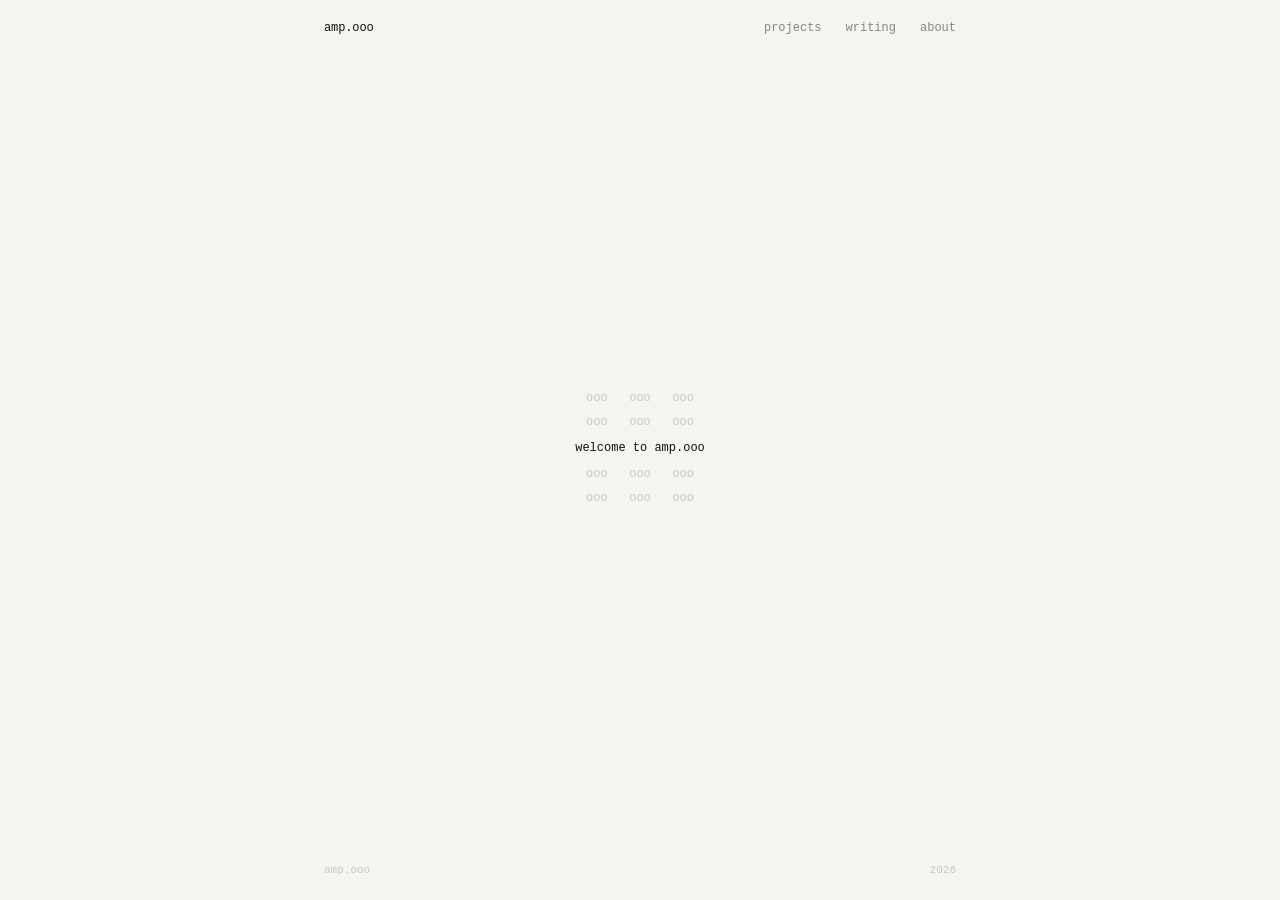
==== index.html @ 3c3eebf5 "Add files via upload" ====
<!DOCTYPE html>
<html lang="en">
<head>
<meta charset="UTF-8">
<meta name="viewport" content="width=device-width, initial-scale=1.0, maximum-scale=1.0">
<title>amp.ooo</title>
<link rel="icon" href="favicon.ico" type="image/x-icon">
<meta name="description" content="amp.ooo — making things.">
<meta property="og:title" content="amp.ooo">
<meta property="og:description" content="making things.">
<meta name="theme-color" content="#f5f4f0">
<style>
  :root {
    --bg: #f5f4f0;
    --fg: #111110;
    --muted: #888780;
    --faint: #c8c6be;
    --font: 'Courier New', Courier, monospace;
    --fs: 12px;
    --pad: 2rem;
  }

  * { box-sizing: border-box; margin: 0; padding: 0; }

  html, body {
    height: 100%;
    background: var(--bg);
    font-family: var(--font);
    font-size: var(--fs);
    color: var(--fg);
    -webkit-text-size-adjust: 100%;
  }

  body {
    display: flex;
    flex-direction: column;
    min-height: 100vh;
    min-height: 100dvh;
  }

  /* ── PERSISTENT NAV ── */
  #topbar {
    flex-shrink: 0;
    width: 100%;
  }
  #topbar-inner {
    max-width: 680px;
    margin: 0 auto;
    padding: 1.75rem var(--pad);
    display: flex;
    justify-content: space-between;
    align-items: center;
    gap: 1rem;
  }
  .logo {
    font-size: var(--fs);
    cursor: pointer;
    flex-shrink: 0;
    letter-spacing: -0.01em;
    color: var(--fg);
    font-weight: normal;
  }
  .nav-links {
    display: flex;
    gap: 2rem;
    flex-wrap: wrap;
    justify-content: flex-end;
  }
  .nav-links a {
    font-size: var(--fs);
    color: var(--muted);
    text-decoration: none;
    cursor: pointer;
    transition: color 0.15s;
    white-space: nowrap;
    font-weight: normal;
  }
  .nav-links a:hover { color: var(--fg); }
  .nav-links a.active {
    color: var(--fg);
    font-weight: bold;
  }

  /* ── CONTENT AREA ── */
  #content {
    flex: 1;
    display: flex;
    flex-direction: column;
  }

  .view { display: none; flex: 1; flex-direction: column; }
  .view.active { display: flex; }

  .inner {
    max-width: 680px;
    width: 100%;
    margin: 0 auto;
    padding: 0 var(--pad);
    display: flex;
    flex-direction: column;
    flex: 1;
  }

  /* ── FOOTER ── */
  footer {
    padding: 2rem 0;
    display: flex;
    justify-content: space-between;
    font-size: 11px;
    color: var(--faint);
    flex-shrink: 0;
    margin-top: auto;
  }

  /* ── HOME ── */
  .home-body {
    flex: 1;
    display: flex;
    align-items: center;
    justify-content: center;
  }
  .home-center {
    display: flex;
    flex-direction: column;
    align-items: center;
    text-align: center;
  }
  .home-ooo {
    font-size: var(--fs);
    color: var(--faint);
    line-height: 2;
  }
  .home-welcome {
    font-size: var(--fs);
    color: var(--fg);
    margin: 0.6rem 0;
  }

  /* ── COMING SOON ── */
  .coming-body {
    flex: 1;
    display: flex;
    align-items: center;
    justify-content: center;
    flex-direction: column;
    gap: 0.75rem;
    text-align: center;
  }
  .coming-label { font-size: 11px; color: var(--faint); letter-spacing: 0.08em; }
  .coming-title { font-size: 13px; font-weight: bold; }

  /* ── ABOUT ── */
  .about-body { flex: 1; padding: 2rem 0; }
  .about-section { max-width: 480px; }
  .about-section h2 { font-size: 13px; font-weight: bold; margin-bottom: 2rem; }
  .about-block { margin-bottom: 2.5rem; }
  .about-label { font-size: 11px; color: var(--faint); margin-bottom: 0.5rem; letter-spacing: 0.06em; }
  .about-text { font-size: var(--fs); color: var(--muted); line-height: 1.75; }
  .about-text a { color: var(--fg); text-decoration: none; border-bottom: 0.5px solid var(--faint); }
  .about-text a:hover { border-color: var(--fg); }
  .about-links { display: flex; flex-direction: column; gap: 0.5rem; }
  .about-links a { color: var(--muted); text-decoration: none; font-size: var(--fs); }
  .about-links a:hover { color: var(--fg); }
  .about-links a::before { content: '-> '; color: var(--faint); }

  @media (max-width: 480px) {
    :root { --pad: 1.25rem; }
    .nav-links { gap: 1.25rem; }
  }
</style>
</head>
<body>

<script>
const SITE_CONFIG = {
  name: "amp.ooo",
  year: "2026",

  /* ---- ABOUT ------------------------------------------------
     Edit any field freely. Add/remove objects in links[].
  ------------------------------------------------------------ */
  about: {
    headline:  "making things.",
    bio:       "i build personal projects — hardware, software, and whatever else i get curious about. this site is a log of that.",
    currently: "working on a diy midi audio mixer and a long-running car project.",
    location:  "somewhere with a workbench.",
    links: [
	{ label: "linkedin",  url: "www.linkedin.com/in/alexander-petrick-b56408299/?skipRedirect=true"   },
	{ label: "email",   url: "mailto:alex@amp.ooo" },
	{ label: " ", url: " "  },
    ]
  },
};
</script>

<!-- PERSISTENT TOP BAR -->
<div id="topbar">
  <div id="topbar-inner">
    <span class="logo" data-goto="home" id="site-logo"></span>
    <div class="nav-links">
      <a data-goto="projects">projects</a>
      <a data-goto="writing">writing</a>
      <a data-goto="about">about</a>
    </div>
  </div>
</div>

<!-- CONTENT SWAP AREA -->
<div id="content">

  <!-- HOME -->
  <div id="view-home" class="view active">
    <div class="inner">
      <div class="home-body">
        <div class="home-center">
          <p class="home-ooo">ooo &nbsp; ooo &nbsp; ooo</p>
          <p class="home-ooo">ooo &nbsp; ooo &nbsp; ooo</p>
          <p class="home-welcome">welcome to amp.ooo</p>
          <p class="home-ooo">ooo &nbsp; ooo &nbsp; ooo</p>
          <p class="home-ooo">ooo &nbsp; ooo &nbsp; ooo</p>
        </div>
      </div>
      <footer><span class="f-name"></span><span class="f-year"></span></footer>
    </div>
  </div>

  <!-- PROJECTS -->
  <div id="view-projects" class="view">
    <div class="inner">
      <div class="coming-body">
        <p class="coming-label">projects</p>
        <p class="coming-title">coming soon.</p>
      </div>
      <footer><span class="f-name"></span><span class="f-year"></span></footer>
    </div>
  </div>

  <!-- WRITING -->
  <div id="view-writing" class="view">
    <div class="inner">
      <div class="coming-body">
        <p class="coming-label">writing</p>
        <p class="coming-title">coming soon.</p>
      </div>
      <footer><span class="f-name"></span><span class="f-year"></span></footer>
    </div>
  </div>

  <!-- ABOUT -->
  <div id="view-about" class="view">
    <div class="inner">
      <div class="about-body">
        <div class="about-section" id="about-content"></div>
      </div>
      <footer><span class="f-name"></span><span class="f-year"></span></footer>
    </div>
  </div>

</div>

<script>
const $  = id  => document.getElementById(id);
const $$ = sel => document.querySelectorAll(sel);

function showView(name) {
  $$('.view').forEach(v => v.classList.remove('active'));
  const el = $('view-' + name);
  if (el) el.classList.add('active');
  window.scrollTo(0, 0);
  $$('.nav-links a').forEach(a =>
    a.classList.toggle('active', a.dataset.goto === name)
  );
}

document.addEventListener('click', e => {
  const t = e.target.closest('[data-goto]');
  if (!t) return;
  showView(t.dataset.goto);
});

function stampIdentity() {
  $('site-logo').textContent = SITE_CONFIG.name;
  $$('.f-name').forEach(el => el.textContent = SITE_CONFIG.name);
  $$('.f-year').forEach(el => el.textContent = SITE_CONFIG.year);
}

function buildAbout() {
  const a = SITE_CONFIG.about;
  $('about-content').innerHTML = `
    <h2>${a.headline}</h2>
    <div class="about-block">
      <p class="about-label">bio</p>
      <p class="about-text">${a.bio}</p>
    </div>
    <div class="about-block">
      <p class="about-label">currently</p>
      <p class="about-text">${a.currently}</p>
    </div>
    <div class="about-block">
      <p class="about-label">location</p>
      <p class="about-text">${a.location}</p>
    </div>
    <div class="about-block">
      <p class="about-label">links</p>
      <div class="about-links">
        ${a.links.map(l => `<a href="${l.url}" target="_blank">${l.label}</a>`).join('')}
      </div>
    </div>
  `;
}

stampIdentity();
buildAbout();
</script>
</body>
</html>
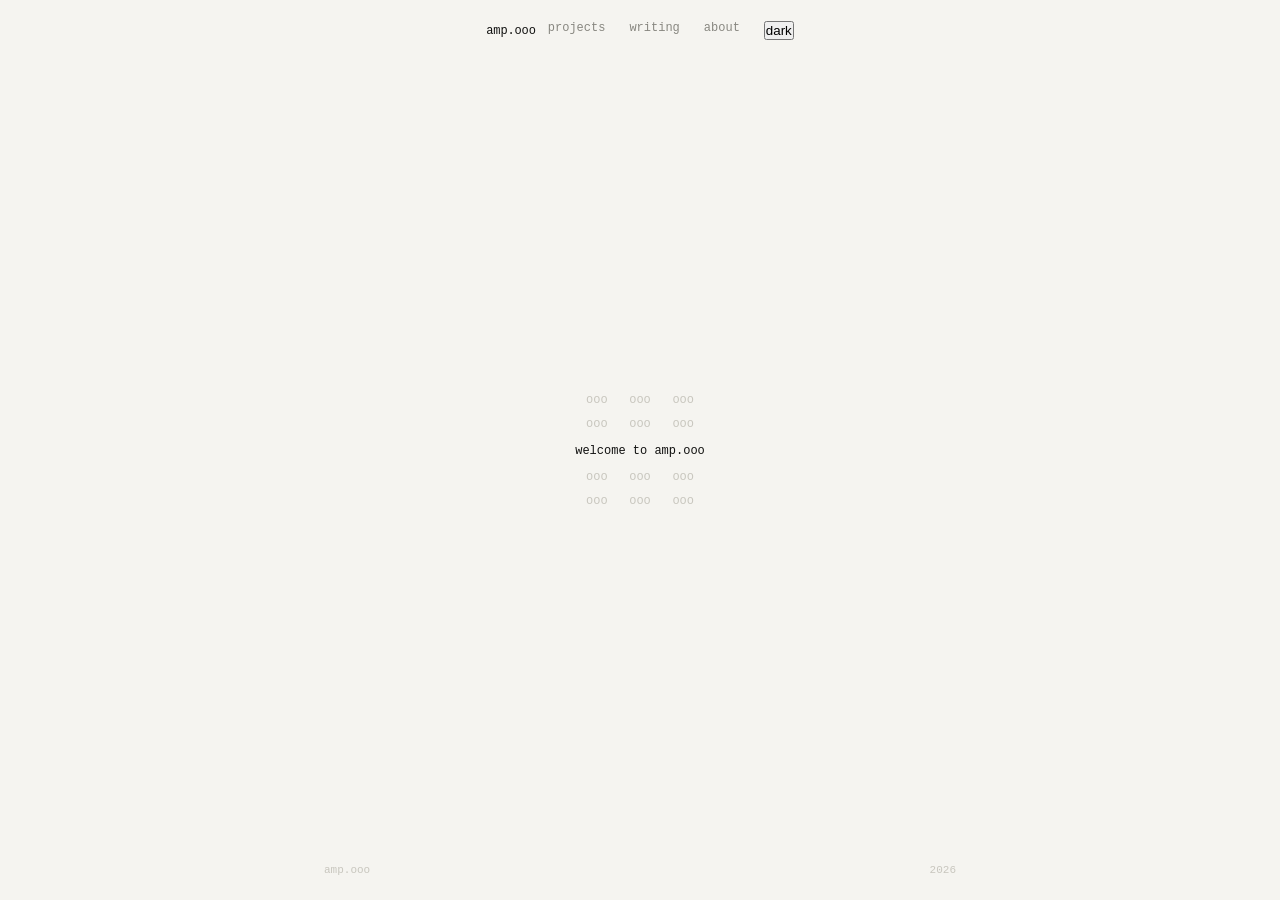
==== commit 674bfc12: "Update index.html" ====
--- a/index.html
+++ b/index.html
@@ -1,215 +1,30 @@
 <!DOCTYPE html>
 <html lang="en">
 <head>
-<meta charset="UTF-8">
-<meta name="viewport" content="width=device-width, initial-scale=1.0, maximum-scale=1.0">
-<title>amp.ooo</title>
-<link rel="icon" href="favicon.ico" type="image/x-icon">
-<meta name="description" content="amp.ooo — making things.">
-<meta property="og:title" content="amp.ooo">
-<meta property="og:description" content="making things.">
-<meta name="theme-color" content="#f5f4f0">
-<style>
-  :root {
-    --bg: #f5f4f0;
-    --fg: #111110;
-    --muted: #888780;
-    --faint: #c8c6be;
-    --font: 'Courier New', Courier, monospace;
-    --fs: 12px;
-    --pad: 2rem;
-  }
-
-  * { box-sizing: border-box; margin: 0; padding: 0; }
-
-  html, body {
-    height: 100%;
-    background: var(--bg);
-    font-family: var(--font);
-    font-size: var(--fs);
-    color: var(--fg);
-    -webkit-text-size-adjust: 100%;
-  }
-
-  body {
-    display: flex;
-    flex-direction: column;
-    min-height: 100vh;
-    min-height: 100dvh;
-  }
-
-  /* ── PERSISTENT NAV ── */
-  #topbar {
-    flex-shrink: 0;
-    width: 100%;
-  }
-  #topbar-inner {
-    max-width: 680px;
-    margin: 0 auto;
-    padding: 1.75rem var(--pad);
-    display: flex;
-    justify-content: space-between;
-    align-items: center;
-    gap: 1rem;
-  }
-  .logo {
-    font-size: var(--fs);
-    cursor: pointer;
-    flex-shrink: 0;
-    letter-spacing: -0.01em;
-    color: var(--fg);
-    font-weight: normal;
-  }
-  .nav-links {
-    display: flex;
-    gap: 2rem;
-    flex-wrap: wrap;
-    justify-content: flex-end;
-  }
-  .nav-links a {
-    font-size: var(--fs);
-    color: var(--muted);
-    text-decoration: none;
-    cursor: pointer;
-    transition: color 0.15s;
-    white-space: nowrap;
-    font-weight: normal;
-  }
-  .nav-links a:hover { color: var(--fg); }
-  .nav-links a.active {
-    color: var(--fg);
-    font-weight: bold;
-  }
-
-  /* ── CONTENT AREA ── */
-  #content {
-    flex: 1;
-    display: flex;
-    flex-direction: column;
-  }
-
-  .view { display: none; flex: 1; flex-direction: column; }
-  .view.active { display: flex; }
-
-  .inner {
-    max-width: 680px;
-    width: 100%;
-    margin: 0 auto;
-    padding: 0 var(--pad);
-    display: flex;
-    flex-direction: column;
-    flex: 1;
-  }
-
-  /* ── FOOTER ── */
-  footer {
-    padding: 2rem 0;
-    display: flex;
-    justify-content: space-between;
-    font-size: 11px;
-    color: var(--faint);
-    flex-shrink: 0;
-    margin-top: auto;
-  }
-
-  /* ── HOME ── */
-  .home-body {
-    flex: 1;
-    display: flex;
-    align-items: center;
-    justify-content: center;
-  }
-  .home-center {
-    display: flex;
-    flex-direction: column;
-    align-items: center;
-    text-align: center;
-  }
-  .home-ooo {
-    font-size: var(--fs);
-    color: var(--faint);
-    line-height: 2;
-  }
-  .home-welcome {
-    font-size: var(--fs);
-    color: var(--fg);
-    margin: 0.6rem 0;
-  }
-
-  /* ── COMING SOON ── */
-  .coming-body {
-    flex: 1;
-    display: flex;
-    align-items: center;
-    justify-content: center;
-    flex-direction: column;
-    gap: 0.75rem;
-    text-align: center;
-  }
-  .coming-label { font-size: 11px; color: var(--faint); letter-spacing: 0.08em; }
-  .coming-title { font-size: 13px; font-weight: bold; }
-
-  /* ── ABOUT ── */
-  .about-body { flex: 1; padding: 2rem 0; }
-  .about-section { max-width: 480px; }
-  .about-section h2 { font-size: 13px; font-weight: bold; margin-bottom: 2rem; }
-  .about-block { margin-bottom: 2.5rem; }
-  .about-label { font-size: 11px; color: var(--faint); margin-bottom: 0.5rem; letter-spacing: 0.06em; }
-  .about-text { font-size: var(--fs); color: var(--muted); line-height: 1.75; }
-  .about-text a { color: var(--fg); text-decoration: none; border-bottom: 0.5px solid var(--faint); }
-  .about-text a:hover { border-color: var(--fg); }
-  .about-links { display: flex; flex-direction: column; gap: 0.5rem; }
-  .about-links a { color: var(--muted); text-decoration: none; font-size: var(--fs); }
-  .about-links a:hover { color: var(--fg); }
-  .about-links a::before { content: '-> '; color: var(--faint); }
-
-  @media (max-width: 480px) {
-    :root { --pad: 1.25rem; }
-    .nav-links { gap: 1.25rem; }
-  }
-</style>
+  <meta charset="UTF-8">
+  <meta name="viewport" content="width=device-width, initial-scale=1.0, maximum-scale=1.0">
+  <title>amp.ooo</title>
+  <link rel="icon" href="favicon.ico" type="image/x-icon">
+  <link rel="stylesheet" href="style.css">
+  <meta name="description" content="amp.ooo — making things.">
+  <meta property="og:title" content="amp.ooo">
+  <meta property="og:description" content="making things.">
+  <meta name="theme-color" content="#f5f4f0">
 </head>
 <body>
 
-<script>
-const SITE_CONFIG = {
-  name: "amp.ooo",
-  year: "2026",
+  <div id="topbar-inner">
+    <a class="logo" href="/">amp.ooo</a>
+    <nav class="nav-links">
+      <a href="/projects/">projects</a>
+      <a href="/writing/">writing</a>
+      <a href="/about/">about</a>
+      <button id="theme-toggle" onclick="toggleTheme()">dark</button>
+    </nav>
+  </div>
+  </div>
 
-  /* ---- ABOUT ------------------------------------------------
-     Edit any field freely. Add/remove objects in links[].
-  ------------------------------------------------------------ */
-  about: {
-    headline:  "making things.",
-    bio:       "i build personal projects — hardware, software, and whatever else i get curious about. this site is a log of that.",
-    currently: "working on a diy midi audio mixer and a long-running car project.",
-    location:  "somewhere with a workbench.",
-    links: [
-	{ label: "linkedin",  url: "www.linkedin.com/in/alexander-petrick-b56408299/?skipRedirect=true"   },
-	{ label: "email",   url: "mailto:alex@amp.ooo" },
-	{ label: " ", url: " "  },
-    ]
-  },
-};
-</script>
-
-<!-- PERSISTENT TOP BAR -->
-<div id="topbar">
-  <div id="topbar-inner">
-    <span class="logo" data-goto="home" id="site-logo"></span>
-    <div class="nav-links">
-      <a data-goto="projects">projects</a>
-      <a data-goto="writing">writing</a>
-      <a data-goto="about">about</a>
-    </div>
-  </div>
-</div>
-
-<!-- CONTENT SWAP AREA -->
-<div id="content">
-
-  <!-- HOME -->
-  <div id="view-home" class="view active">
+  <main>
     <div class="inner">
       <div class="home-body">
         <div class="home-center">
@@ -220,97 +35,27 @@
           <p class="home-ooo">ooo &nbsp; ooo &nbsp; ooo</p>
         </div>
       </div>
-      <footer><span class="f-name"></span><span class="f-year"></span></footer>
+      <footer>
+        <span>amp.ooo</span>
+        <span>2026</span>
+      </footer>
     </div>
-  </div>
+  </main>
+<script>
+  function applyTheme(dark) {
+    document.body.classList.toggle('dark', dark);
+    const btn = document.getElementById('theme-toggle');
+    if (btn) btn.textContent = dark ? 'light' : 'dark';
+  }
 
-  <!-- PROJECTS -->
-  <div id="view-projects" class="view">
-    <div class="inner">
-      <div class="coming-body">
-        <p class="coming-label">projects</p>
-        <p class="coming-title">coming soon.</p>
-      </div>
-      <footer><span class="f-name"></span><span class="f-year"></span></footer>
-    </div>
-  </div>
+  function toggleTheme() {
+    const isDark = document.body.classList.contains('dark');
+    localStorage.setItem('theme', isDark ? 'light' : 'dark');
+    applyTheme(!isDark);
+  }
 
-  <!-- WRITING -->
-  <div id="view-writing" class="view">
-    <div class="inner">
-      <div class="coming-body">
-        <p class="coming-label">writing</p>
-        <p class="coming-title">coming soon.</p>
-      </div>
-      <footer><span class="f-name"></span><span class="f-year"></span></footer>
-    </div>
-  </div>
-
-  <!-- ABOUT -->
-  <div id="view-about" class="view">
-    <div class="inner">
-      <div class="about-body">
-        <div class="about-section" id="about-content"></div>
-      </div>
-      <footer><span class="f-name"></span><span class="f-year"></span></footer>
-    </div>
-  </div>
-
-</div>
-
-<script>
-const $  = id  => document.getElementById(id);
-const $$ = sel => document.querySelectorAll(sel);
-
-function showView(name) {
-  $$('.view').forEach(v => v.classList.remove('active'));
-  const el = $('view-' + name);
-  if (el) el.classList.add('active');
-  window.scrollTo(0, 0);
-  $$('.nav-links a').forEach(a =>
-    a.classList.toggle('active', a.dataset.goto === name)
-  );
-}
-
-document.addEventListener('click', e => {
-  const t = e.target.closest('[data-goto]');
-  if (!t) return;
-  showView(t.dataset.goto);
-});
-
-function stampIdentity() {
-  $('site-logo').textContent = SITE_CONFIG.name;
-  $$('.f-name').forEach(el => el.textContent = SITE_CONFIG.name);
-  $$('.f-year').forEach(el => el.textContent = SITE_CONFIG.year);
-}
-
-function buildAbout() {
-  const a = SITE_CONFIG.about;
-  $('about-content').innerHTML = `
-    <h2>${a.headline}</h2>
-    <div class="about-block">
-      <p class="about-label">bio</p>
-      <p class="about-text">${a.bio}</p>
-    </div>
-    <div class="about-block">
-      <p class="about-label">currently</p>
-      <p class="about-text">${a.currently}</p>
-    </div>
-    <div class="about-block">
-      <p class="about-label">location</p>
-      <p class="about-text">${a.location}</p>
-    </div>
-    <div class="about-block">
-      <p class="about-label">links</p>
-      <div class="about-links">
-        ${a.links.map(l => `<a href="${l.url}" target="_blank">${l.label}</a>`).join('')}
-      </div>
-    </div>
-  `;
-}
-
-stampIdentity();
-buildAbout();
+  // run immediately on load
+  applyTheme(localStorage.getItem('theme') === 'dark');
 </script>
 </body>
 </html>
--- a/style.css
+++ b/style.css
@@ -0,0 +1,158 @@
+:root {
+  --bg: #f5f4f0;
+  --fg: #111110;
+  --muted: #888780;
+  --faint: #c8c6be;
+  --font: 'Courier New', Courier, monospace;
+  --fs: 12px;
+  --pad: 2rem;
+}
+
+* { box-sizing: border-box; margin: 0; padding: 0; }
+
+html, body {
+  height: 100%;
+  background: var(--bg);
+  font-family: var(--font);
+  font-size: var(--fs);
+  color: var(--fg);
+  -webkit-text-size-adjust: 100%;
+}
+
+body {
+  display: flex;
+  flex-direction: column;
+  min-height: 100vh;
+  min-height: 100dvh;
+}
+
+/* ── TOPBAR ── */
+#topbar { flex-shrink: 0; width: 100%; }
+#topbar-inner {
+  max-width: 680px;
+  margin: 0 auto;
+  padding: 1.75rem var(--pad);
+  display: flex;
+  justify-content: space-between;
+  align-items: center;
+  gap: 1rem;
+}
+.logo {
+  font-size: var(--fs);
+  cursor: pointer;
+  flex-shrink: 0;
+  letter-spacing: -0.01em;
+  color: var(--fg);
+  font-weight: normal;
+  text-decoration: none;
+}
+.nav-links {
+  display: flex;
+  gap: 2rem;
+  flex-wrap: wrap;
+  justify-content: flex-end;
+}
+.nav-links a {
+  font-size: var(--fs);
+  color: var(--muted);
+  text-decoration: none;
+  white-space: nowrap;
+  font-weight: normal;
+  transition: color 0.15s;
+}
+.nav-links a:hover { color: var(--fg); }
+.nav-links a.active { color: var(--fg); font-weight: bold; }
+
+/* ── MAIN ── */
+main {
+  flex: 1;
+  display: flex;
+  flex-direction: column;
+}
+.inner {
+  max-width: 680px;
+  width: 100%;
+  margin: 0 auto;
+  padding: 0 var(--pad);
+  display: flex;
+  flex-direction: column;
+  flex: 1;
+}
+
+/* ── FOOTER ── */
+footer {
+  padding: 2rem 0;
+  display: flex;
+  justify-content: space-between;
+  font-size: 11px;
+  color: var(--faint);
+  flex-shrink: 0;
+  margin-top: auto;
+}
+
+/* ── HOME ── */
+.home-body {
+  flex: 1;
+  display: flex;
+  align-items: center;
+  justify-content: center;
+}
+.home-center {
+  display: flex;
+  flex-direction: column;
+  align-items: center;
+  text-align: center;
+}
+.home-ooo {
+  font-size: var(--fs);
+  color: var(--faint);
+  line-height: 2;
+}
+.home-welcome {
+  font-size: var(--fs);
+  color: var(--fg);
+  margin: 0.6rem 0;
+}
+
+/* ── COMING SOON ── */
+.coming-body {
+  flex: 1;
+  display: flex;
+  align-items: center;
+  justify-content: center;
+  flex-direction: column;
+  gap: 0.75rem;
+  text-align: center;
+}
+.coming-label { font-size: 11px; color: var(--faint); letter-spacing: 0.08em; }
+.coming-title { font-size: 13px; font-weight: bold; }
+
+/* ── ABOUT ── */
+.about-body { flex: 1; padding: 2rem 0; }
+.about-section { max-width: 480px; }
+.about-section h2 { font-size: 13px; font-weight: bold; margin-bottom: 2rem; }
+.about-block { margin-bottom: 2.5rem; }
+.about-label { font-size: 11px; color: var(--faint); margin-bottom: 0.5rem; letter-spacing: 0.06em; }
+.about-text { font-size: var(--fs); color: var(--muted); line-height: 1.75; }
+.about-links { display: flex; flex-direction: column; gap: 0.5rem; }
+.about-links a {
+  color: var(--muted);
+  text-decoration: none;
+  font-size: var(--fs);
+  transition: color 0.15s;
+}
+.about-links a:hover { color: var(--fg); }
+.about-links a::before { content: '-> '; color: var(--faint); }
+
+@media (max-width: 480px) {
+  :root { --pad: 1.25rem; }
+  .nav-links { gap: 1.25rem; }
+}
+
+/* Dark Mode */
+body.dark {
+  --bg:  #0D0012;
+  --fg:  #F5F4F0;
+  --muted:  #888780;
+  --faint:  #2A1F30;
+}
